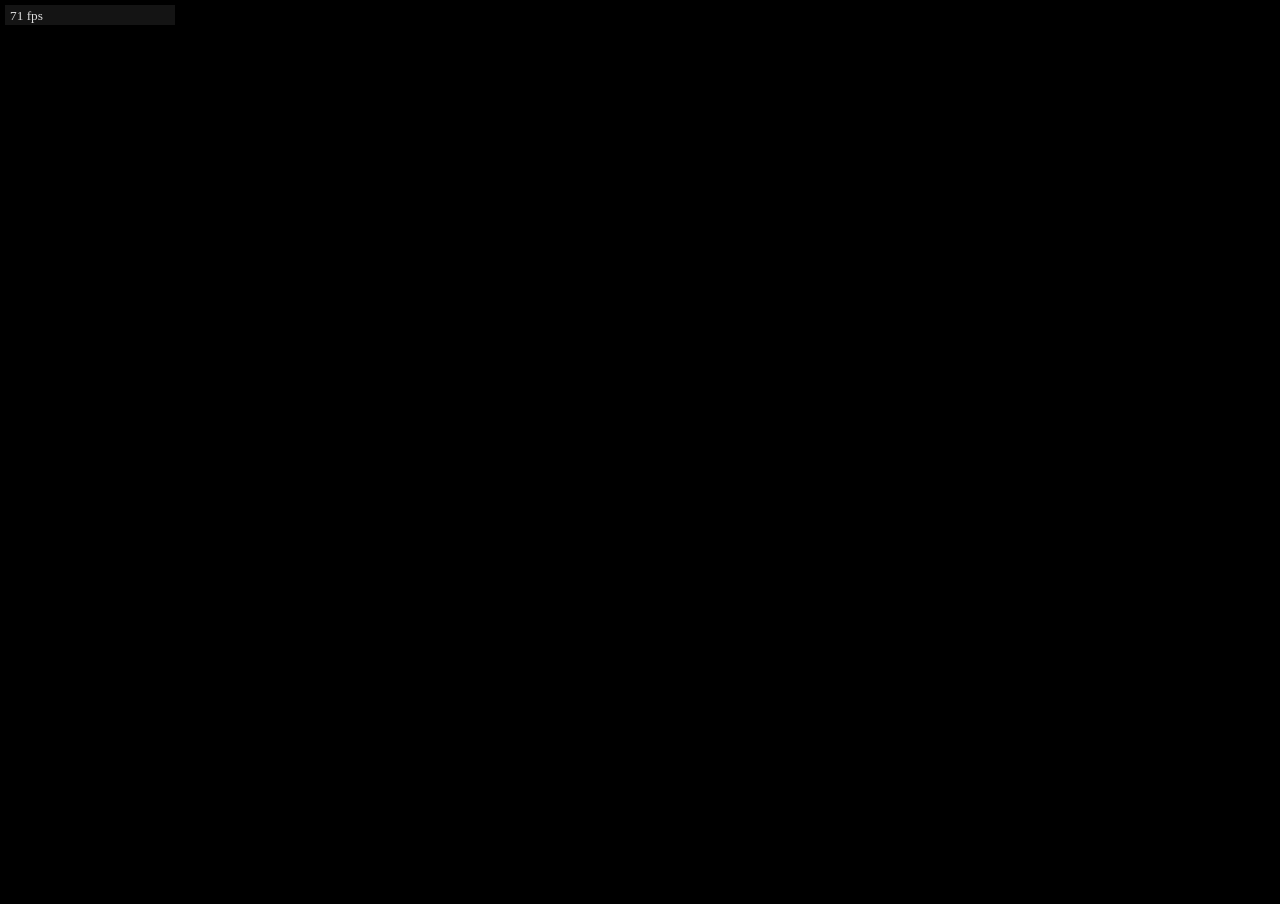
==== project-shmup/index-2.0.html @ 4cd15013 "Refactoring: Atlas now a single object with all sprites globally available, Engine core started as a" ====
<!DOCTYPE html>
<html>
<head>
  <meta http-equiv="content-type" content="text/html; charset=utf-8" />
  <title>canvas test</title>
  <script type="module" src="./scripts/main-2.0.js"></script>
  <style type="text/css">
    BODY {
      background: #000;
      margin: 0;
      overflow: hidden;
      top: 0px;
      bottom: 0px;
      left: 0px;
      right: 0px;
      display: block;
      position: absolute;
    }
    CANVAS {
      width: 100%;
      height: 100%;
      image-rendering: pixelated;
      pointer-events: none;
    }
  </style>
</head>
<body></body>
</html>
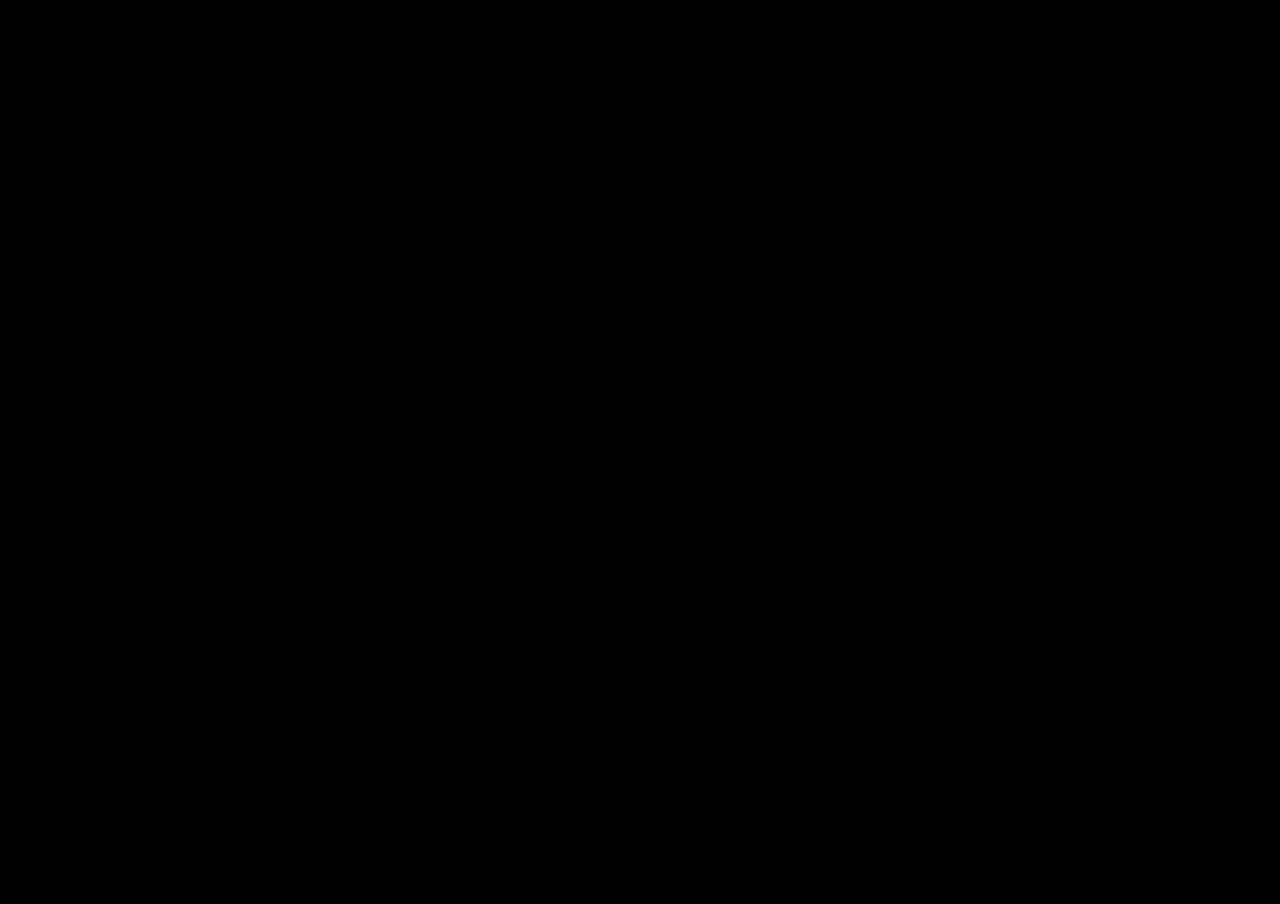
==== commit 92fe3dd0: "some refactoring progress..." ====
--- a/project-shmup/index-2.0.html
+++ b/project-shmup/index-2.0.html
@@ -20,6 +20,7 @@
       width: 100%;
       height: 100%;
       image-rendering: pixelated;
+      image-rendering: crisp-edges;
       pointer-events: none;
     }
   </style>
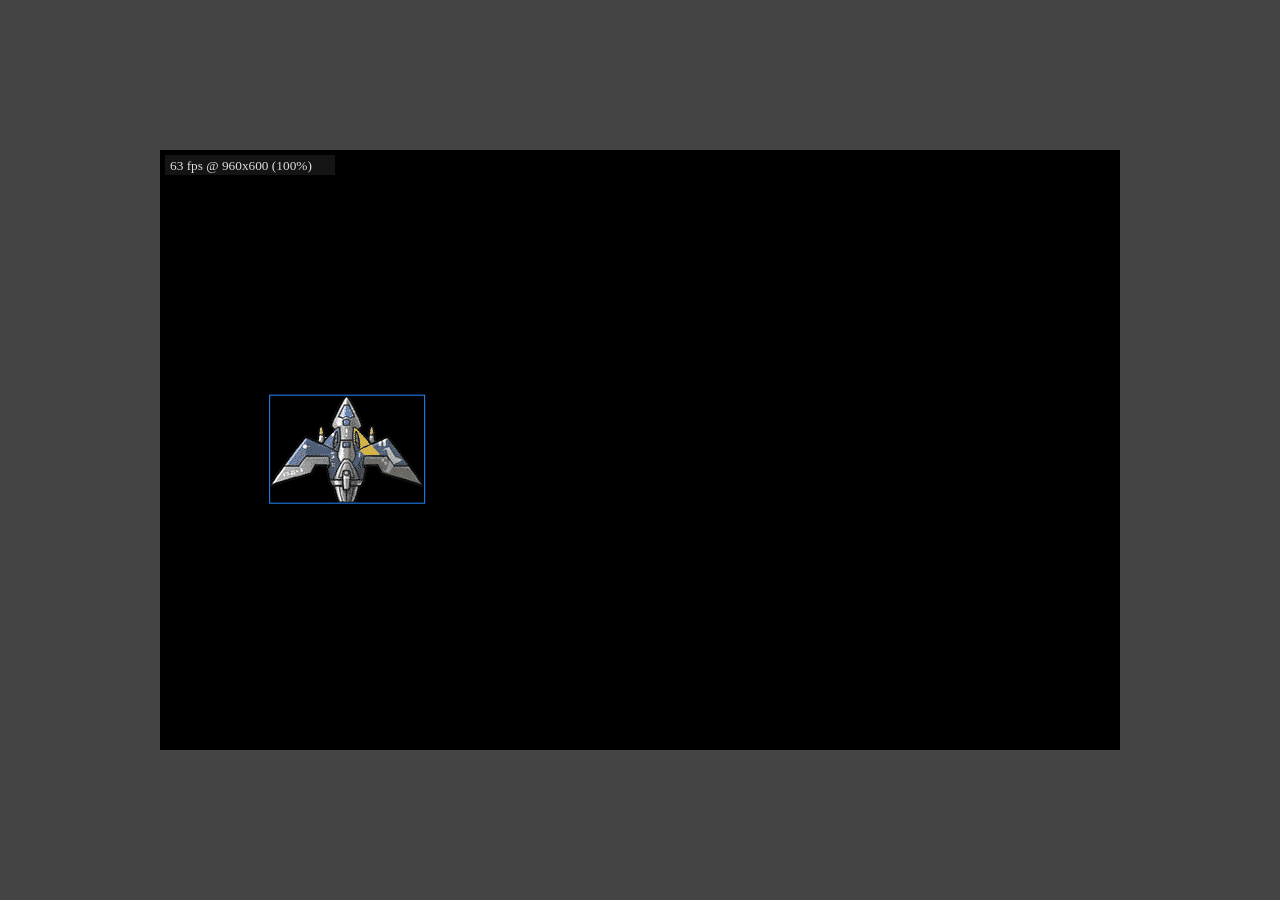
==== commit f7b2d1f3: "dynamic canvas rescaling for different screen sizes" ====
--- a/project-shmup/index-2.0.html
+++ b/project-shmup/index-2.0.html
@@ -6,19 +6,21 @@
   <script type="module" src="./scripts/main-2.0.js"></script>
   <style type="text/css">
     BODY {
-      background: #000;
+      background: #444;
       margin: 0;
       overflow: hidden;
       top: 0px;
       bottom: 0px;
       left: 0px;
       right: 0px;
-      display: block;
+      display: flex;
+      align-items: center;
+      justify-items: center;
       position: absolute;
     }
     CANVAS {
-      width: 100%;
-      height: 100%;
+      margin: auto;
+      background-color: #000;
       image-rendering: pixelated;
       image-rendering: crisp-edges;
       pointer-events: none;
